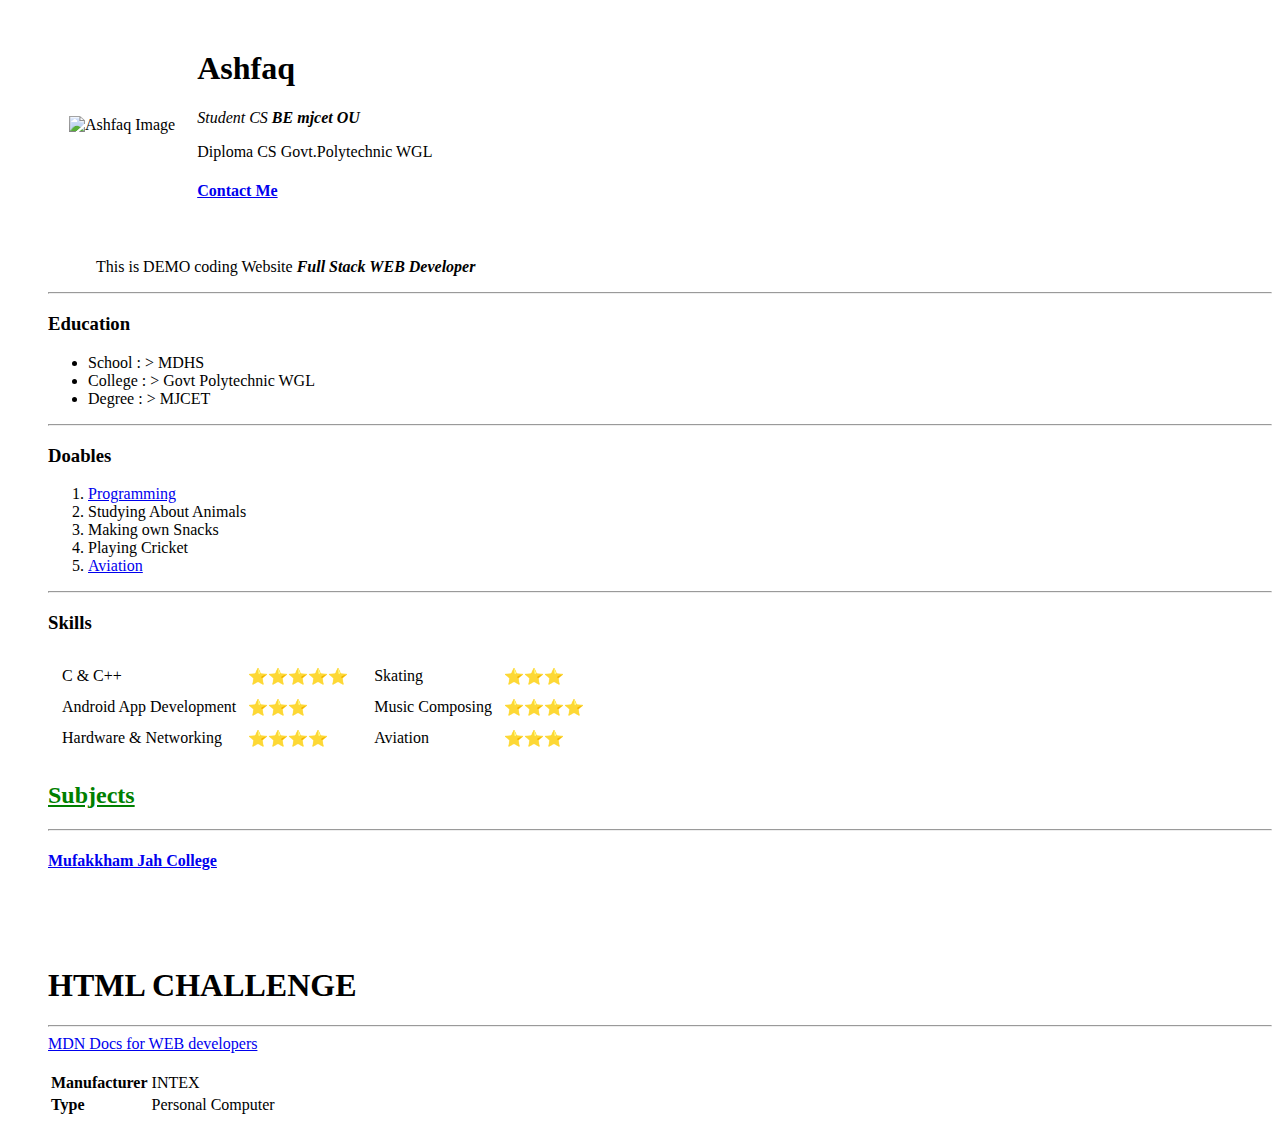
==== index.html @ ec75feba "Add files via upload" ====
<!DOCTYPE html>
<html lang="en" dir="ltr">

<head>
  <meta charset="utf-8">
  <title> ► Ashfaq </title>
  <link rel="stylesheet" href="css/styles.css">
  <link rel="icon"    href="images/MEicon.png">

</head>

<body style="margin-left:3rem;  ">
  <table cellspacing="20">
    <tr>
      <td> <img src="images/Me.png" alt="Ashfaq Image"> </td>
      <td>
        <h1> Ashfaq </h1>
        <p> <em>Student CS <strong>BE mjcet OU</strong> </em></p>
        <p> Diploma CS Govt.Polytechnic WGL </p>
        <h4> <a href="contact.html"> Contact Me </a></h4>
      </td>
    </tr>
  </table>


  <p style="margin-left:3rem;  "> This is DEMO coding Website <em style="font-weight:bold; "> Full Stack WEB Developer</em> </p>
  <hr>
  <div class="pozishun">

  <h3> Education</h3>

  <ul>
    <li> School : > MDHS</li>
    <li> College : > Govt Polytechnic WGL </li>
    <li> Degree : > MJCET</li>
  </ul>
  <hr>
  <h3> Doables</h3>
  <ol>
    <li><a href="https://en.wikipedia.org/wiki/Computer_programming">Programming</a> </li>
    <li>Studying About Animals </li>
    <li> Making own Snacks </li>
    <li>Playing Cricket</li>
    <li><a href="https://www.britannica.com/technology/aviation">Aviation </a> </li>
  </ol>
  <hr>

  <h3>Skills</h3>
  <table>
    <tr>
      <td>
        <table cellspacing="10">
          <tr>
            <td>C & C++</td>
            <td>⭐⭐⭐⭐⭐</td>
          </tr>
          <tr>
            <td>Android App Development</td>
            <td>⭐⭐⭐</td>
          </tr>
          <tr>
            <td>Hardware & Networking</td>
            <td>⭐⭐⭐⭐</td>
          </tr>
        </table>
      </td>
      <td>
        <table cellspacing="10">
          <tr>
            <td> Skating</td>
            <td>⭐⭐⭐</td>
          </tr>
          <tr>
            <td> Music Composing </td>
            <td>⭐⭐⭐⭐</td>
          </tr>
          <tr>
            <td> Aviation </td>
            <td>⭐⭐⭐</td>
          </tr>
        </table>

      </td>
    </tr>
  </table>
    </div>

      <h2><a href="subjects.html" style="color: green; "> Subjects </a> </h2>
  <hr>
  <h4> <a href="https://mjcollege.ac.in"> Mufakkham Jah College </a></h4>


  <br><br><br>
  <h1> HTML CHALLENGE</h1>
  <hr>
  <a href="https://developer.mozilla.org/" target="_blank"> MDN Docs for WEB developers</a>
  <br> <br>
  <table>
    <tr>
      <td> <b> Manufacturer</b></td>
      <td>INTEX</td>
    </tr>
    <tr>
      <td> <b> Type </b> </td>
      <td> Personal Computer</td>
    </tr>
  </table>


</body>

</html>
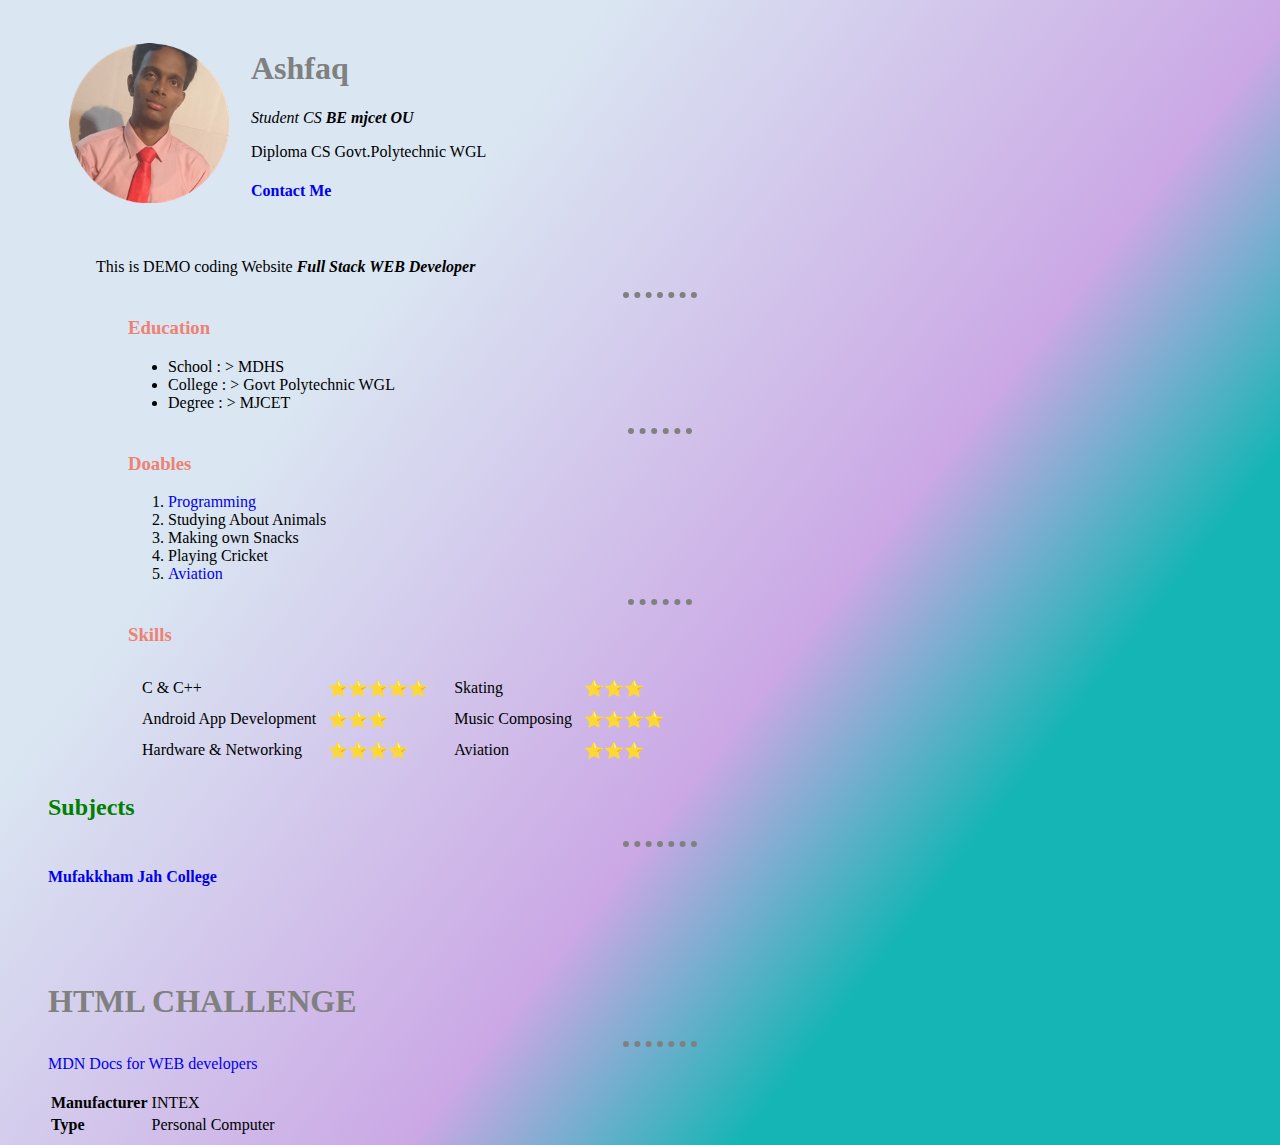
==== commit 8486b6d5: "Update index.html" ====
--- a/index.html
+++ b/index.html
@@ -3,7 +3,7 @@
 
 <head>
   <meta charset="utf-8">
-  <title> ► Ashfaq </title>
+  <title>  Ashfaq </title>
   <link rel="stylesheet" href="css/styles.css">
   <link rel="icon"    href="images/MEicon.png">
 
--- a/css/styles.css
+++ b/css/styles.css
@@ -0,0 +1,37 @@
+body {
+  background-color: lavenderblush;
+  background:linear-gradient(128deg,rgb(218 230 242) 28%, rgb(203 168 229) 60%, rgb(22 181 181)75%);
+  background-repeat: no-repeat;
+}
+
+.subs {
+  background: linear-gradient(185deg, rgb(81 239 247) 8%, rgb(85 84 108) 60%, rgb(175 102 230)94%);
+  background-repeat: no-repeat;
+  color: gold;
+}
+
+.cont {
+  background: linear-gradient(200deg, rgb(175 102 230) 8%,rgb(81 239 247) 60%, rgb(85 84 108) 94%);
+  background-repeat: no-repeat;
+}
+
+.pozishun{
+   margin:auto 5em;
+}
+hr {
+  border-style: none;
+  border-top-style: dotted;
+  border-color: grey;
+  border-width: 6px;
+  width: 6%;
+}
+a{
+  text-decoration:none;
+}
+h1 {
+  color: grey;
+}
+
+h3 {
+  color: #ef8172;
+}
